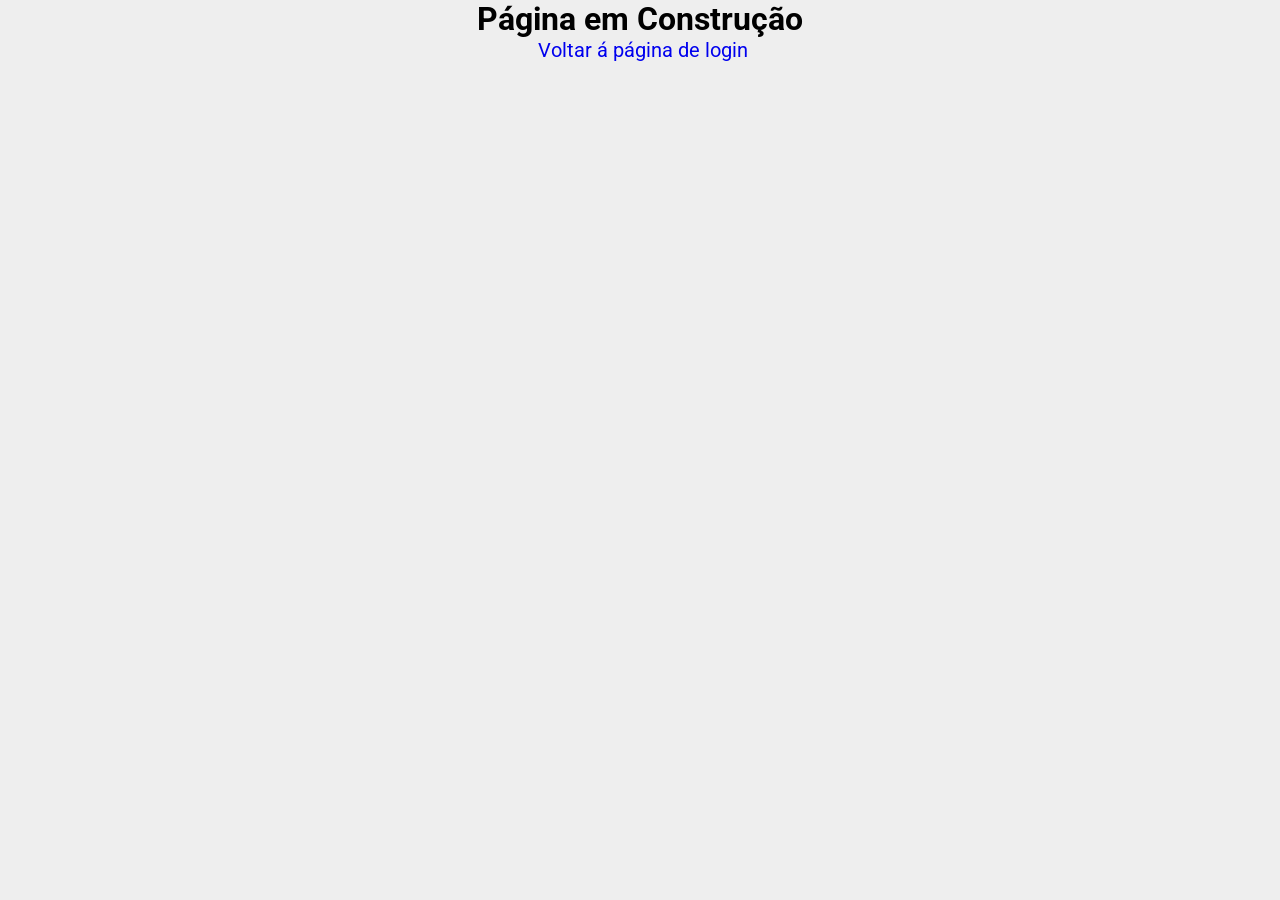
==== cadastro.html @ 3cae903d "first commit" ====
<!DOCTYPE html>
<html lang="en">
<head>
    <title>Login</title>
    <meta charset="UTF-8">
    <meta http-equiv="X-UA-Compatible" content="IE=edge">
    <meta name="viewport" content="width=device-width, initial-scale=1.0">
    <link rel="stylesheet" href="assets/css/reset.css" />
    <link rel="stylesheet" href="assets/css/template.css" />
</head>
<body>
    <h1 style="text-align:center">Página em Construção</h1>
    <a class="came_back"  href="login.html">Voltar á página de login</a>
</body>
</html>
---- assets/css/template.css ----
body {
    font-family: 'Roboto', sans-serif;
    background-color:#eee;
}
.came_back {
    font-size:20px;
    margin-left:42%;
    text-decoration:none;
    cursor:pointer;
}
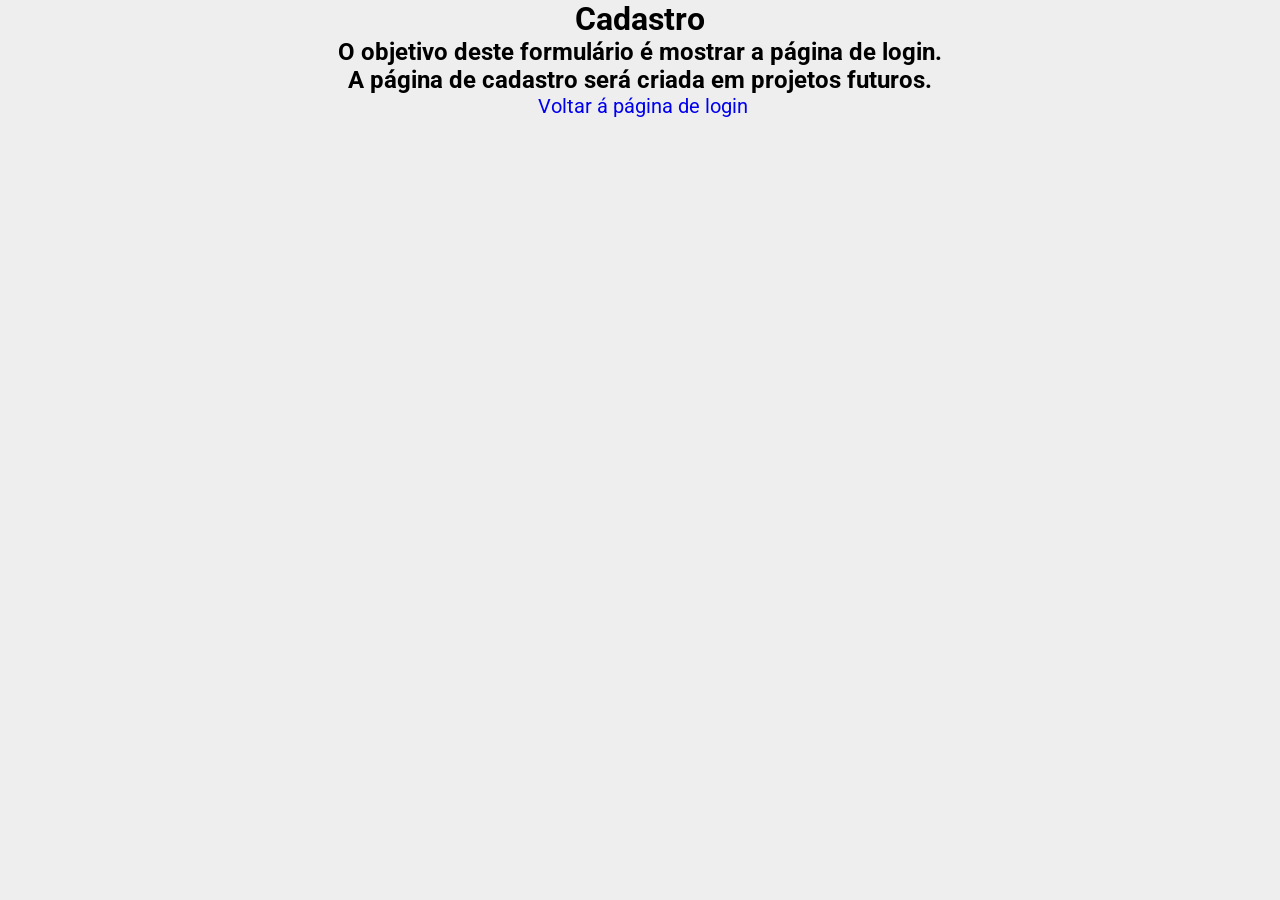
==== commit 4dbd88e8: "Modificando o arquivo README, O arquivo cadastro e adicionando o login-gif" ====
--- a/cadastro.html
+++ b/cadastro.html
@@ -9,7 +9,9 @@
     <link rel="stylesheet" href="assets/css/template.css" />
 </head>
 <body>
-    <h1 style="text-align:center">Página em Construção</h1>
+    <h1 style="text-align:center">Cadastro</h1>
+    <h2 style="text-align:center">O objetivo deste formulário é mostrar a página de login.</h2>
+    <h2 style="text-align:center">A página de cadastro será criada em projetos futuros.</h2>
     <a class="came_back"  href="login.html">Voltar á página de login</a>
 </body>
 </html>
